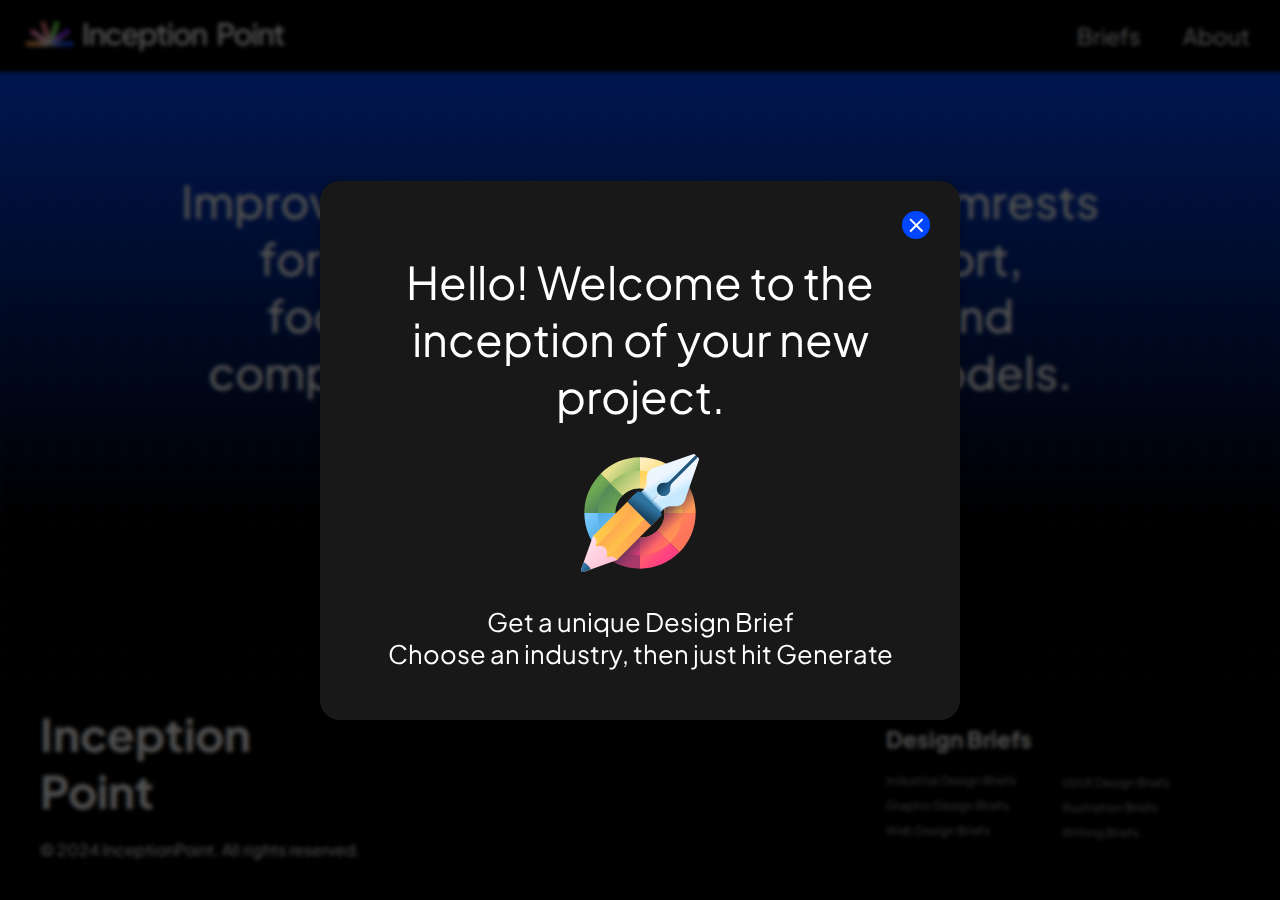
==== index.html @ c04465b9 "made the page responsive." ====
<!DOCTYPE html>
<html lang="en">
<head>
    <meta charset="UTF-8">
    <meta name="viewport" content="width=device-width, initial-scale=1.0">
    <title>Inception Point</title>
    <script defer src="/assets/index.js"></script>
    <link href="/assets/reset.css" rel="stylesheet">
    <link href="/assets/style.css" rel="stylesheet">
</head>
<body>

    <div class="popup-overlay" id="popupOverlay">
        <div class="popup-content">
            <span id="closePopup" class="close-popup"><img src="assets/cross-button.svg" alt=""></span>
            <div> 
            <h2 class="popup-heading">Hello! Welcome to the inception of your new project.</h2>
            <img src="assets/popup-logo.svg">
            <p class="popup-text">Get a unique Design Brief <br>Choose an industry, then just hit Generate</p>
            </div>
        </div>
    </div>

    <nav class="navbar"> 
        <img src="/assets/Logo.svg" alt="Inception Point" class="logo">
        <div class="nav-links">
            <a href="index.html" class="nav">Briefs</a>
            <a href="about.html" class="nav">About</a>
        </div>
    </nav>

    <section> 
        <div class="brief">
            <div id="promptDisplay" class="prompt-display"></div>
            <div class="CTA-buttons">
                <select id="industryFilter">
                    <option value="all">All Industries</option>
                    <option value="Industrial Design">Industrial Design</option>
                    <option value="Graphic Design">Graphic Design</option>
                    <option value="Web Design">Web Design</option>
                    <option value="UI/UX Design">UI/UX Design</option>
                    <option value="Illustration">Illustration</option>
                    <option value="Writing">Writing</option>
                </select>
                <button class="generate" id="generateBtn">Generate Design brief</button>
            </div>
        </div>
    </section>

    <footer class="footer">
        
        <div class="footer-links">

            <div class="column-1">
                <p class="brand">Inception<br> Point</p>
                <p class="copyright">© 2024 InceptionPoint. All rights reserved.</p>
            </div>

            <div class="column-2">
                <div class="right-links">
                    <p class="title">Design Briefs</p>
                    <a href="" class="briefs-link">Industrial Design Briefs</a>
                    <a href="" class="briefs-link">Graphic Design Briefs</a>
                    <a href="" class="briefs-link">Web Design Briefs</a>
                </div>
                <div class="left-links">
                    <a href="" class="briefs-link">UI/UX Design Briefs</a>
                    <a href="" class="briefs-link">Illustration Briefs</a>
                    <a href="" class="briefs-link">Writing Briefs</a>
                </div>
            </div>
        </div>

    </footer>

</body>
</html>
---- assets/style.css ----
@import url('https://fonts.googleapis.com/css2?family=Plus+Jakarta+Sans:ital,wght@0,200..800;1,200..800&display=swap');

:root {
    font-family: 'Plus Jakarta sans'; 
    --typography-base: 15px;
    --spacing: 10px;
    --border-radius: 20px;

    --white: #FFFFFF;
  	--black:#181818;
	  --double-black: #000000;
    --dark-grey: #181818;
    --buton-grey:#2A2A2A;
    --footer : #A7A7A7;
    --backgroundline : #292929;
    
}


body {
  background-color: var(--double-black);
  color: var(--white);
  background-size: 25px 25px;
  z-index: -1;
  background-image:
    linear-gradient(to right, #101010 .5px, transparent 1px),
    linear-gradient(to bottom,  #101010  .5px, transparent 1px);
    
}

  /* POP UP CSSS */
  /* POP UP CSSS */
  /* POP UP CSSS */
  /* POP UP CSSS */
  /* POP UP CSSS */
  /* POP UP CSSS */


.popup-overlay {
  display: flex;
  background:rgba(0, 0, 0, 0.69);
  backdrop-filter: blur(2px);
  align-items: center;
  justify-content: center;
  position: fixed;
  top: 0;
  left: 0;
  width: 100%;
  height: 100%;
  z-index: 9999;
  visibility: hidden;
}

.popup-content {
  align-items: end;
  width: 50%;
  display: flex;
  flex-direction: column;
  background-color: var(--dark-grey);
  padding: 20px;
  border-radius: calc(1* var(--border-radius));
  box-shadow: 0 0 10px rgba(0, 0, 0, 0.3);
  text-align: center;
}

.popup-heading { 
  color: var(--white);
  font-size: calc(3* var(--typography-base));
  margin-right: calc(2* var(--typography-base));
  margin-left: calc(2* var(--typography-base));
  margin-bottom: calc(2* var(--typography-base));
}
.popup-text { 
  color: var(--white);
  font-size: calc(1.7* var(--typography-base));
  margin-right: calc(1* var(--typography-base));
  margin-left: calc(1* var(--typography-base));
  margin-top: calc(2* var(--typography-base));
  margin-bottom: calc(2* var(--typography-base));
  
}

#closePopup {
  color: #fff;
  border: none;
  width: 8%;
  padding: var(--spacing);
  cursor: pointer;
  border-radius: 30px;
}

.popup-overlay {
  /* Existing styles */
  visibility: hidden;
  transform: translateY(100%);
  transition: visibility 0s, transform 0.9s ease-in-out; /* Added transition for smooth animation */
}

.popup-overlay.active {
  visibility: visible;
  transform: translateY(0);
}

  /* NAV BAR CSS */
  /* NAV BAR CSS */
  /* NAV BAR CSS */
  /* NAV BAR CSS */
  /* NAV BAR CSS */
  /* NAV BAR CSS */

  nav {
    display: flex;
    justify-content: space-between;
    align-items: center;
    background-color: var(--double-black);
    padding: 10px 20px;
  }

  .navbar {
    display: flex;
    justify-content: space-between;
    align-items: center;
}
  
  .nav {
    background-color: transparent;
    border: none;
    color: var(--white);
    padding: var(--spacing);
    border-radius: calc(.5* var(--typography-base));
    font-size: calc(1.5* var(--typography-base));
    cursor: pointer;
    margin-left: 20px; 
  }
  
  .nav:hover {
    background-color: var(--dark-grey);
  }

  /* DESIGN BRIEF SECTION CSS  */
  /* DESIGN BRIEF SECTION CSS  */
  /* DESIGN BRIEF SECTION CSS  */
  /* DESIGN BRIEF SECTION CSS  */
  /* DESIGN BRIEF SECTION CSS  */
  /* DESIGN BRIEF SECTION CSS  */
  /* DESIGN BRIEF SECTION CSS  */

.prompt-display .background {
    padding: 20px;
    height: 50vh;
    margin-bottom: calc(5* var(--spacing));
  }

.design-brief { 
    font-size: calc(3* var(--typography-base));
    text-align: center;
    font-weight: 500;
    margin-bottom: calc(4* var(--spacing));
    padding-top: calc(8* var(--spacing));
    padding-right: calc(15* var(--spacing));
    padding-left: calc(15* var(--spacing));
}

.deliverable { 
    text-align: center;
    font-size: calc(1.7* var(--typography-base));
    font-weight: 300;
    margin-left: calc(30* var(--spacing));
    margin-right: calc(30* var(--spacing));
}

.deadline { 
    font-size: calc(1.2* var(--typography-base));
    font-weight: 300;
    margin-top: calc(1.3* var(--spacing));
    margin-bottom: calc(3* var(--spacing));  
}


    /* CTA BUTTONS CSS  */
    /* CTA BUTTONS CSS  */
    /* CTA BUTTONS CSS  */
    /* CTA BUTTONS CSS  */
    /* CTA BUTTONS CSS  */
    
.generate {
    font-size: calc(1.2* var(--typography-base));
    padding: 10px 20px;
    background-color: #007bff;
    font-weight: 400;
    color: #fff;
    border: none;
    border-radius: 10px;
    cursor: pointer;
    margin: calc(1* var(--spacing));
}

button:hover {
    background-color: #0056b3;
    cursor: pointer;
}


#industryFilter {
    padding: 10px 20px;
    font-size: calc(1.2* var(--typography-base));
    font-weight: 500;
    margin: calc(1* var(--spacing));
    cursor: pointer;
    color: var(--double-black);
    background-color: var(--white);
    border-radius: 10px;
  }

.CTA-buttons { 
  display: flex;
  flex-direction: row;
  justify-content: center;
  margin-top: calc(2* var(--spacing));  
  margin-bottom: calc(5* var(--spacing));  
}

/* FOOTER CSS */
/* FOOTER CSS */
/* FOOTER CSS */
/* FOOTER CSS */
/* FOOTER CSS */
/* FOOTER CSS */

footer {
  position: fixed;
  bottom: 0;
  left: 0;
  width: 100%;
  margin-top: auto;
  background-color: var(--double-black);
  color: var(--white);
  padding: var(--spacing);
  margin-top: calc(4* var(--spacing));
}

.footer-links { 
  display: flex;
  flex-direction: row;
  justify-content: space-between
}

.brand {
  font-size: calc(3* var(--typography-base));
  font-weight: bold;
  margin-bottom: 10px;
  margin-left: calc(3* var(--spacing));
}

.title {
  font-size: calc(1.5* var(--typography-base));
  font-weight: bold;
  margin-bottom: calc(2* var(--spacing));
  margin-left: calc(3* var(--spacing));
}

.column-2 { 
  margin-top: calc(2* var(--spacing));
  margin-right: calc(10* var(--spacing));
  display: flex;
  flex-direction: row;
}

.briefs-link {
  font-size: calc(.8* var(--typography-base));
  margin-left: calc(3* var(--spacing));
  margin-bottom: calc(1* var(--spacing));
  display: block;
  color: var(--footer);
}

.left-links { 
    margin-top: calc(5* var(--spacing));
}

.copyright {
  margin-top: calc(2* var(--spacing));
  margin-bottom: calc(3* var(--spacing));
  margin-left: calc(3* var(--spacing));
  text-align: left;
}

@media only screen and (max-width: 1024px) {

.nav {
  padding: var(--spacing);
  border-radius: calc(.5* var(--typography-base));
  font-size: calc(1.2* var(--typography-base));
  cursor: pointer;
  margin-left: 20px; 
  }

nav {
  display: flex;
  justify-content: space-between;
  align-items: center;
  background-color: var(--double-black);
  padding: 5px 10px;
}

.logo{
    width: 30%;
}

.prompt-display .background {
    height: none;
    padding: 20px;
    margin-bottom: calc(2* var(--spacing));  
 }

.design-brief { 
  font-size: calc(2* var(--typography-base));
  margin-bottom: calc(2.5* var(--spacing));
  padding-top: calc(3* var(--spacing));
  padding-right: calc(10* var(--spacing));
  padding-left: calc(10* var(--spacing));
}

.deliverable { 
  font-size: calc(1.3* var(--typography-base));
  margin-left: calc(15* var(--spacing));
  margin-right: calc(15* var(--spacing));
}

.CTA-buttons { 
  margin-top: calc(1* var(--spacing));  
  margin-bottom: calc(1* var(--spacing));  
}


 #industryFilter {
  font-size: calc(1* var(--typography-base));
  margin: calc(1* var(--spacing));
  cursor: pointer;
  color: var(--double-black);
  background-color: var(--white);
  border-radius: 10px;
}

.generate {
  font-size: calc(1* var(--typography-base));
  padding: 10px 20px;
  background-color: #007bff;
  font-weight: 400;
  color: #fff;
  border: none;
  border-radius: 10px;
  cursor: pointer;
  margin: calc(1* var(--spacing));
}

.brand {
  font-size: calc(2* var(--typography-base));
}

.title {
  font-size: calc(1.2* var(--typography-base));
  font-weight: bold;
  margin-bottom: calc(1* var(--spacing));
  margin-left: calc(3* var(--spacing));
}

.briefs-link {
  font-size: calc(.6* var(--typography-base));
  margin-left: calc(3* var(--spacing));
  margin-bottom: calc(.5* var(--spacing));
}

.left-links { 
  margin-top: calc(3.5* var(--spacing));
}

.copyright {
  font-size: calc(.7* var(--typography-base));
  margin-top: calc(1* var(--spacing));
  margin-bottom: calc(3* var(--spacing));
  margin-left: calc(3* var(--spacing));
  text-align: left;
}


}

@media only screen and (max-width: 768px) {

  .nav {
    padding: var(--spacing);
    border-radius: calc(.5* var(--typography-base));
    font-size: calc(1.2* var(--typography-base));
    cursor: pointer;
    margin-left: 20px; 
    }
  
  nav {
    display: flex;
    justify-content: space-between;
    align-items: center;
    background-color: var(--double-black);
    padding: 5px 10px;
  }
  
  .logo{
      width: 30%;
  }
  
  .prompt-display .background {
    padding: 20px;
    margin-bottom: calc(2* var(--spacing));  
   }
  
  .design-brief { 
    font-size: calc(1.6* var(--typography-base));
    margin-bottom: calc(2.5* var(--spacing));
    padding-top: calc(3* var(--spacing));
    padding-right: calc(1* var(--spacing));
    padding-left: calc(1* var(--spacing));
  }
  
  .deliverable { 
    font-size: calc(1.3* var(--typography-base));
    margin-left: calc(5* var(--spacing));
    margin-right: calc(5* var(--spacing));
  }
  
  .CTA-buttons { 
    margin-top: calc(1* var(--spacing));  
    margin-bottom: calc(1* var(--spacing));  
  }
  
  
   #industryFilter {
    font-size: calc(1* var(--typography-base));
    margin: calc(1* var(--spacing));
    cursor: pointer;
    color: var(--double-black);
    background-color: var(--white);
    border-radius: 10px;
  }
  
  .generate {
    font-size: calc(1* var(--typography-base));
    padding: 10px 20px;
    background-color: #007bff;
    border-radius: 10px;
    cursor: pointer;
    margin: calc(1* var(--spacing));
  }
  
  .brand {
    font-size: calc(2* var(--typography-base));
  }
  
  .title {
    font-size: calc(1.2* var(--typography-base));
    font-weight: bold;
    margin-bottom: calc(1* var(--spacing));
    margin-left: calc(3* var(--spacing));
  }
  
  .briefs-link {
    font-size: calc(.6* var(--typography-base));
    margin-left: calc(3* var(--spacing));
    margin-bottom: calc(.5* var(--spacing));
  }
  
  .left-links { 
    margin-top: calc(3.5* var(--spacing));
  }
  
  .copyright {
    font-size: calc(.7* var(--typography-base));
    margin-top: calc(1* var(--spacing));
    margin-bottom: calc(3* var(--spacing));
    margin-left: calc(3* var(--spacing));
    text-align: left;
  }
  
  
  }

  @media only screen and (max-width: 425px) {

    .nav {
      padding: var(--spacing);
      border-radius: calc(.5* var(--typography-base));
      font-size: calc(1* var(--typography-base));
      cursor: pointer;
      margin-left: 20px; 
      }
    
    nav {
      display: flex;
      justify-content: space-between;
      align-items: center;
      background-color: var(--double-black);
      padding: 5px 10px;
    }
    
    .logo{
        width: 35%;
    }
    
    .prompt-display .background {
      padding: 20px;
      /* height: 33vh; */
      margin-bottom: calc(.2* var(--spacing));  
      padding-bottom: 0px;
     }
    
    .design-brief { 
      font-size: calc(1.3* var(--typography-base));
      margin-bottom: calc(2* var(--spacing));
      padding-top: calc(1* var(--spacing));
      padding-right: calc(1* var(--spacing));
      padding-left: calc(1* var(--spacing));
    }
    
    .deliverable { 
      font-size: calc(1* var(--typography-base));
      margin-left: calc(5* var(--spacing));
      margin-right: calc(5* var(--spacing));
    }
    
    .CTA-buttons { 
      text-align: center;
      display: flex;
      flex-direction: column;
      margin-top: calc(1* var(--spacing));  
      margin-bottom: calc(1* var(--spacing));  
      padding-left: calc(4* var(--spacing));  
      padding-right: calc(4* var(--spacing));  
    }
    
    
     #industryFilter {
      font-size: calc(1* var(--typography-base));
      margin: calc(1* var(--spacing));
      cursor: pointer;
      color: var(--double-black);
      background-color: var(--white);
      border-radius: 10px;
    }
    
    .generate {
      font-size: calc(1* var(--typography-base));
      padding: 10px 20px;
      background-color: #007bff;
      font-weight: 400;
      color: #fff;
      border: none;
      border-radius: 10px;
      cursor: pointer;
      margin: calc(1* var(--spacing));
    }
    
    .brand {
      font-size: calc(2* var(--typography-base));
    }
    
    .title {
      font-size: calc(1.2* var(--typography-base));
      font-weight: bold;
      margin-bottom: calc(1* var(--spacing));
      margin-left: calc(3* var(--spacing));
    }
    
    .briefs-link {
      font-size: calc(.6* var(--typography-base));
      margin-left: calc(3* var(--spacing));
      margin-bottom: calc(.5* var(--spacing));
    }
    
    .left-links { 
      margin-top: calc(3.5* var(--spacing));
    }
    
    .copyright {
      font-size: calc(.7* var(--typography-base));
      margin-top: calc(1* var(--spacing));
      margin-bottom: calc(3* var(--spacing));
      margin-left: calc(3* var(--spacing));
      text-align: left;
    }

    .popup-content {
      align-items: end;
      width: 90%;
      display: flex;
      flex-direction: column;
      background-color: var(--dark-grey);
      padding: 6px;
      border-radius: calc(1* var(--border-radius));
      box-shadow: 0 0 10px rgba(0, 0, 0, 0.3);
      text-align: center;
    }
    
    
    .popup-heading { 
      color: var(--white);
      font-size: calc(1.6* var(--typography-base));
      margin-right: calc(0* var(--typography-base));
      margin-left: calc(0* var(--typography-base));
      margin-bottom: calc(2* var(--typography-base));
    }

#closePopup {
  width: 12%;
  padding: var(--spacing);
}

.popup-text { 
  color: var(--white);
  font-size: calc(1.2* var(--typography-base));
  margin-right: calc(0* var(--typography-base));
  margin-left: calc(0* var(--typography-base));
  margin-top: calc(2* var(--typography-base));
  margin-bottom: calc(2* var(--typography-base));
  
}

    }
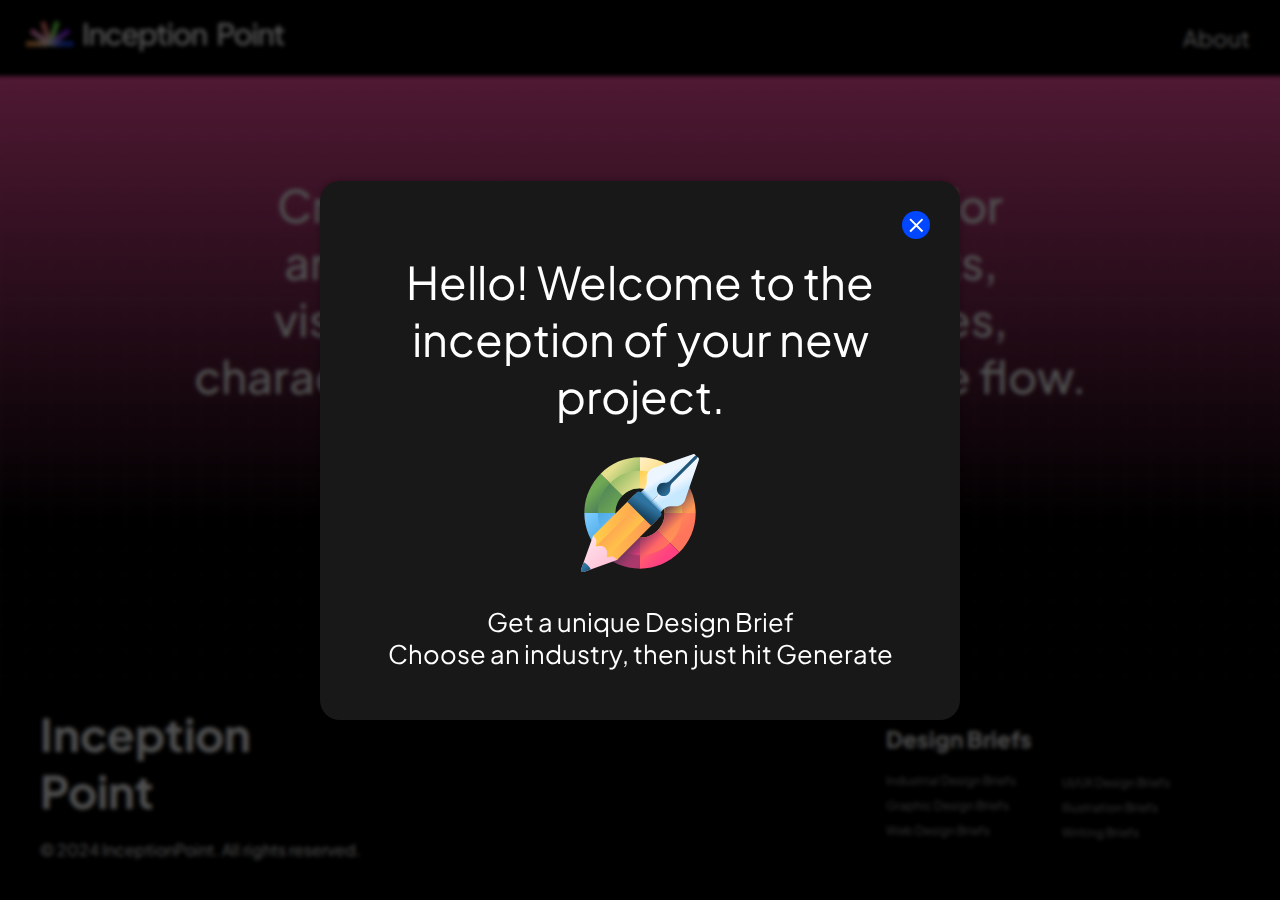
==== commit 427c44a2: "edited the navbar" ====
--- a/index.html
+++ b/index.html
@@ -20,11 +20,12 @@
             </div>
         </div>
     </div>
-
+    
     <nav class="navbar"> 
-        <img src="/assets/Logo.svg" alt="Inception Point" class="logo">
+        <a href="index.html">
+            <img src="/assets/Logo.svg" alt="Inception Point" class="logo">
+        </a>
         <div class="nav-links">
-            <a href="index.html" class="nav">Briefs</a>
             <a href="about.html" class="nav">About</a>
         </div>
     </nav>
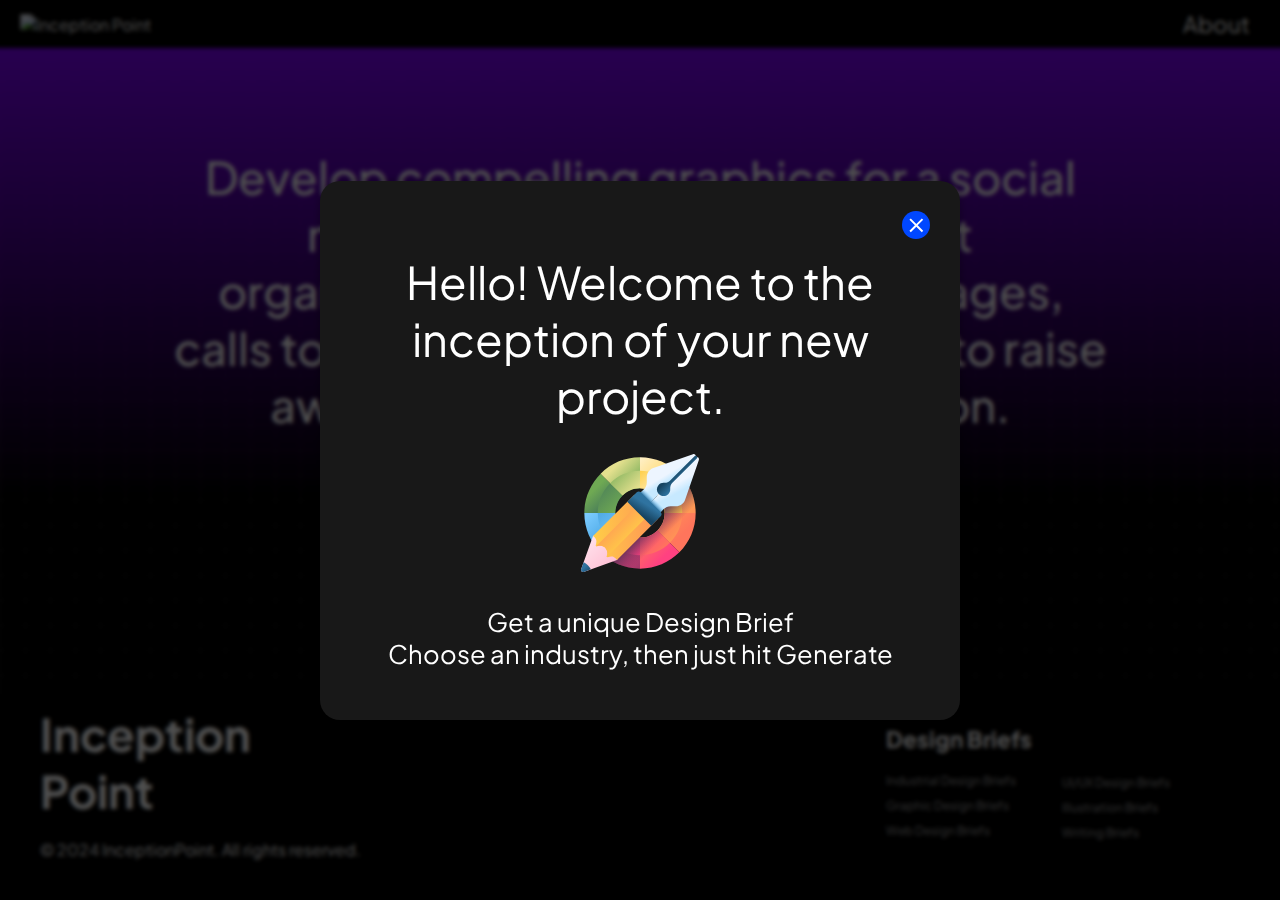
==== commit fac83bd8: "renamed the the logo file" ====
--- a/index.html
+++ b/index.html
@@ -4,9 +4,9 @@
     <meta charset="UTF-8">
     <meta name="viewport" content="width=device-width, initial-scale=1.0">
     <title>Inception Point</title>
-    <script defer src="/assets/index.js"></script>
-    <link href="/assets/reset.css" rel="stylesheet">
-    <link href="/assets/style.css" rel="stylesheet">
+    <script defer src="../assets/index.js"></script>
+    <link href="../assets/reset.css" rel="stylesheet">
+    <link href="../assets/style.css" rel="stylesheet">
 </head>
 <body>
 
@@ -20,10 +20,10 @@
             </div>
         </div>
     </div>
-    
+
     <nav class="navbar"> 
         <a href="index.html">
-            <img src="/assets/Logo.svg" alt="Inception Point" class="logo">
+            <img src="/assets/logo.svg" alt="Inception Point" class="logo">
         </a>
         <div class="nav-links">
             <a href="about.html" class="nav">About</a>
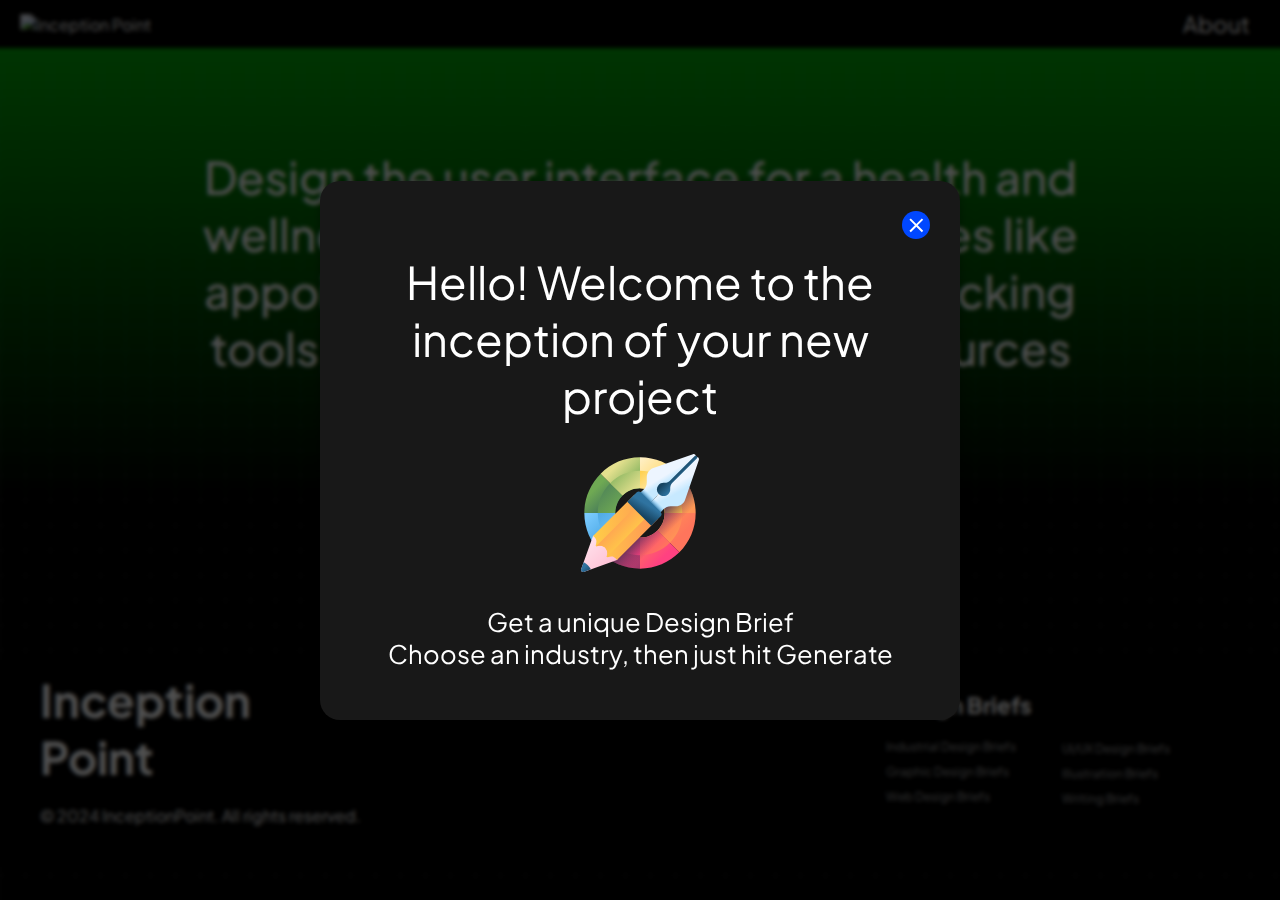
==== commit 638c3a9d: "troubleshooting file linking." ====
--- a/index.html
+++ b/index.html
@@ -4,9 +4,9 @@
     <meta charset="UTF-8">
     <meta name="viewport" content="width=device-width, initial-scale=1.0">
     <title>Inception Point</title>
-    <script defer src="../assets/index.js"></script>
-    <link href="../assets/reset.css" rel="stylesheet">
-    <link href="../assets/style.css" rel="stylesheet">
+    <script defer src="./assets/index.js"></script>
+    <link href="./assets/reset.css" rel="stylesheet">
+    <link href="./assets/style.css" rel="stylesheet">
 </head>
 <body>
 
@@ -14,7 +14,7 @@
         <div class="popup-content">
             <span id="closePopup" class="close-popup"><img src="assets/cross-button.svg" alt=""></span>
             <div> 
-            <h2 class="popup-heading">Hello! Welcome to the inception of your new project.</h2>
+            <h2 class="popup-heading">Hello! Welcome to the inception of your new project</h2>
             <img src="assets/popup-logo.svg">
             <p class="popup-text">Get a unique Design Brief <br>Choose an industry, then just hit Generate</p>
             </div>
@@ -60,7 +60,7 @@
             <div class="column-2">
                 <div class="right-links">
                     <p class="title">Design Briefs</p>
-                    <a href="" class="briefs-link">Industrial Design Briefs</a>
+                    <a href="indutrial-design.html" class="briefs-link">Industrial Design Briefs</a>
                     <a href="" class="briefs-link">Graphic Design Briefs</a>
                     <a href="" class="briefs-link">Web Design Briefs</a>
                 </div>
--- a/assets/style.css
+++ b/assets/style.css
@@ -228,7 +228,7 @@
 /* FOOTER CSS */
 
 footer {
-  position: fixed;
+  position: relative;
   bottom: 0;
   left: 0;
   width: 100%;
@@ -405,7 +405,7 @@
   }
   
   .logo{
-      width: 30%;
+      width: 40%;
   }
   
   .prompt-display .background {
@@ -479,9 +479,24 @@
     margin-left: calc(3* var(--spacing));
     text-align: left;
   }
-  
-  
-  }
+
+  .popup-heading { 
+    color: var(--white);
+    font-size: calc(1.5* var(--typography-base));
+    margin-right: calc(0* var(--typography-base));
+    margin-left: calc(0* var(--typography-base));
+    margin-bottom: calc(2* var(--typography-base));
+  }
+
+  .popup-text { 
+    font-size: calc(1.2* var(--typography-base));
+  }
+
+  #closePopup {
+    width: 15%;
+  }
+
+}
 
   @media only screen and (max-width: 425px) {
 
@@ -499,21 +514,24 @@
       align-items: center;
       background-color: var(--double-black);
       padding: 5px 10px;
+      display: flex;
+      align-items: center;
     }
     
     .logo{
-        width: 35%;
+        width: 50%;
     }
     
     .prompt-display .background {
       padding: 20px;
-      /* height: 33vh; */
+      height: 40vh;
       margin-bottom: calc(.2* var(--spacing));  
       padding-bottom: 0px;
      }
     
     .design-brief { 
       font-size: calc(1.3* var(--typography-base));
+      margin-top: calc(4* var(--spacing));
       margin-bottom: calc(2* var(--spacing));
       padding-top: calc(1* var(--spacing));
       padding-right: calc(1* var(--spacing));
@@ -558,6 +576,31 @@
       margin: calc(1* var(--spacing));
     }
     
+
+.footer-links{ 
+  display: flex;
+  flex-direction: column;
+}
+
+footer {
+  position: relative;
+  bottom: 0;
+  left: 0;
+  width: 100%;
+  margin-top: auto;
+  background-color: var(--double-black);
+  color: var(--white);
+  padding: var(--spacing);
+  margin-top: calc(4* var(--spacing));
+}
+
+    .column-2 { 
+      margin-top: calc(0* var(--spacing));
+      margin-right: calc(2* var(--spacing));
+      display: flex;
+      flex-direction: row;
+    }
+
     .brand {
       font-size: calc(2* var(--typography-base));
     }
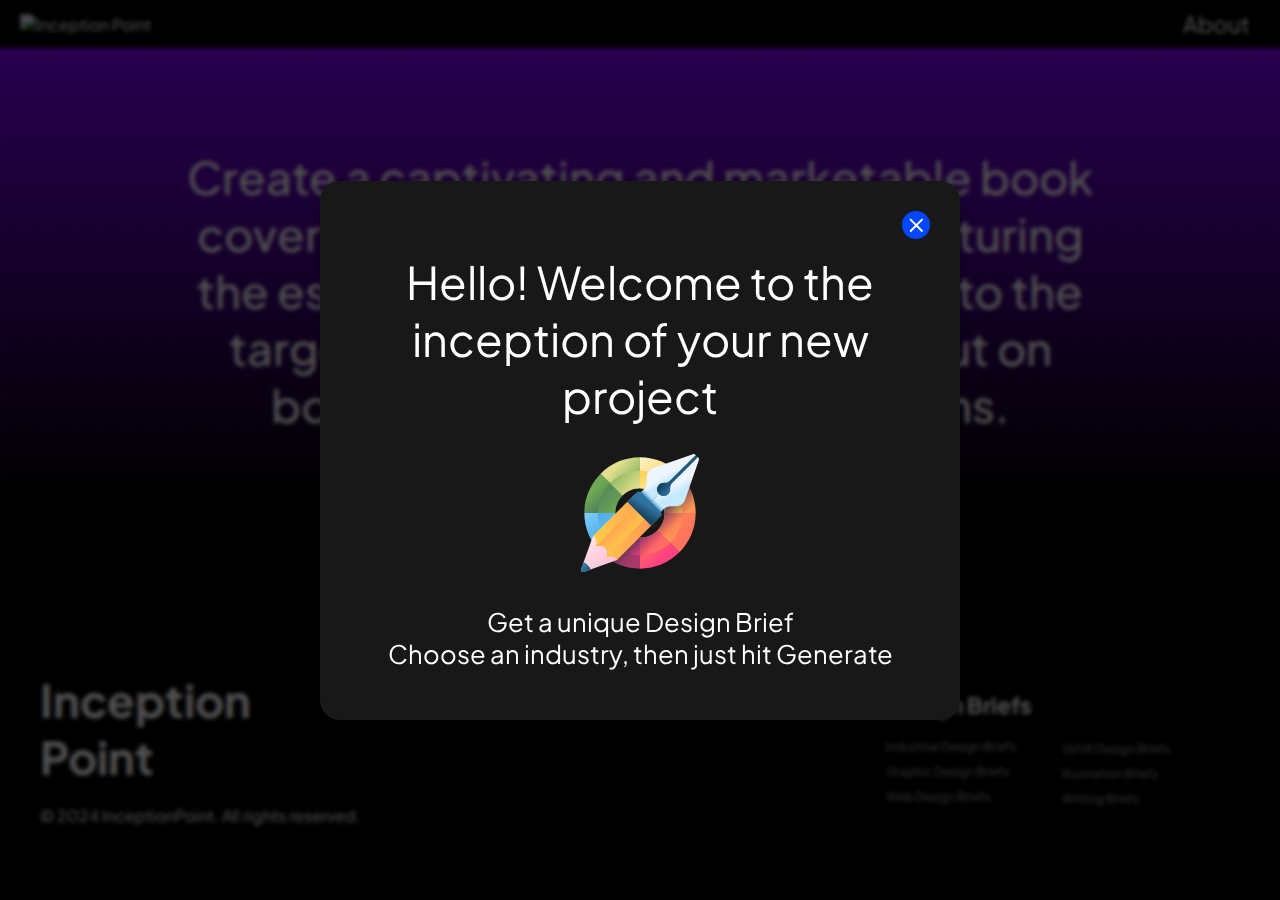
==== commit 009164b2: "Update index.html" ====
--- a/index.html
+++ b/index.html
@@ -15,7 +15,7 @@
             <span id="closePopup" class="close-popup"><img src="assets/cross-button.svg" alt=""></span>
             <div> 
             <h2 class="popup-heading">Hello! Welcome to the inception of your new project</h2>
-            <img src="assets/popup-logo.svg">
+            <img src="./assets/popup-logo.svg">
             <p class="popup-text">Get a unique Design Brief <br>Choose an industry, then just hit Generate</p>
             </div>
         </div>
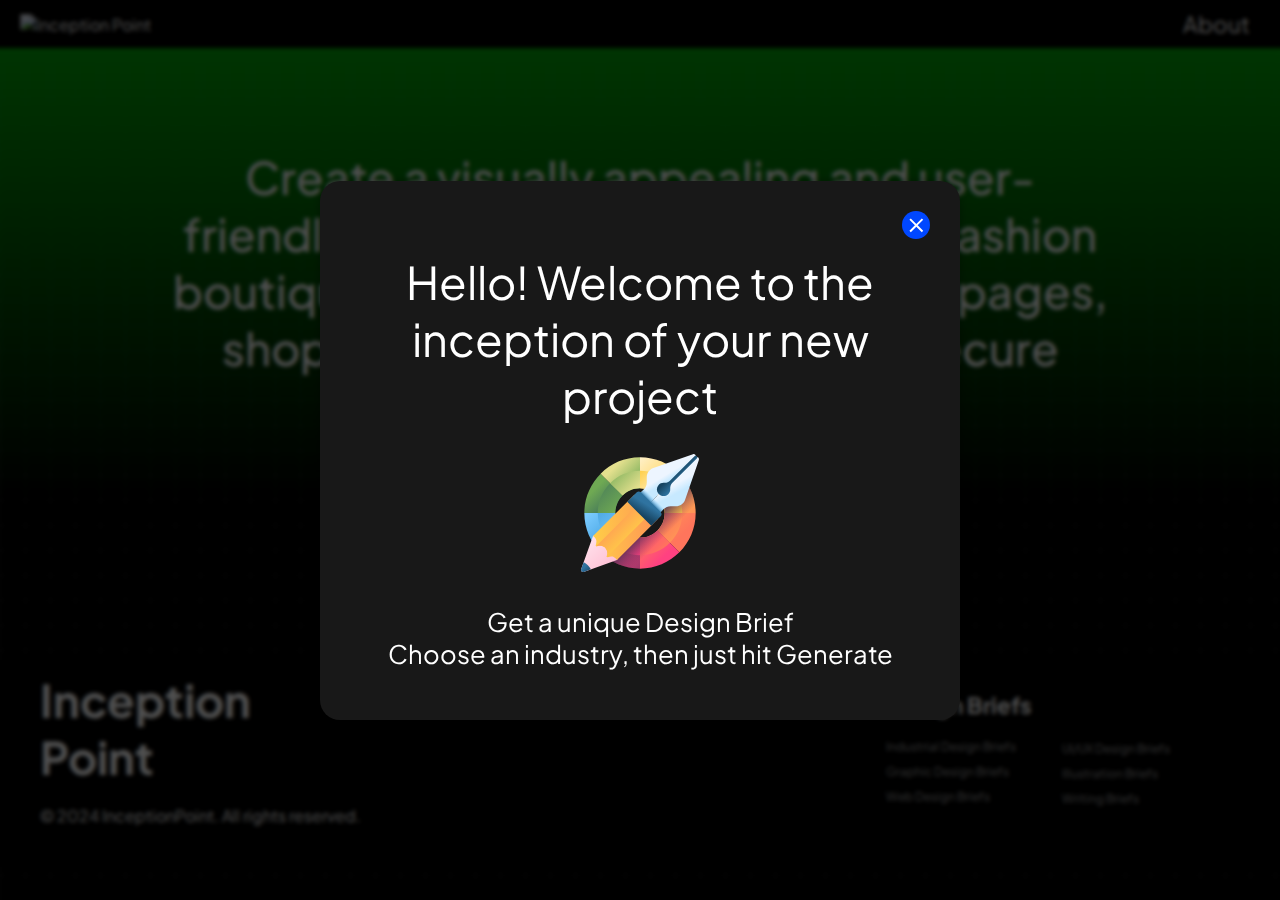
==== commit 779a5859: "Update index.html" ====
--- a/index.html
+++ b/index.html
@@ -15,7 +15,7 @@
             <span id="closePopup" class="close-popup"><img src="assets/cross-button.svg" alt=""></span>
             <div> 
             <h2 class="popup-heading">Hello! Welcome to the inception of your new project</h2>
-            <img src="./assets/popup-logo.svg">
+            <img src="assets/popup-logo.svg">
             <p class="popup-text">Get a unique Design Brief <br>Choose an industry, then just hit Generate</p>
             </div>
         </div>
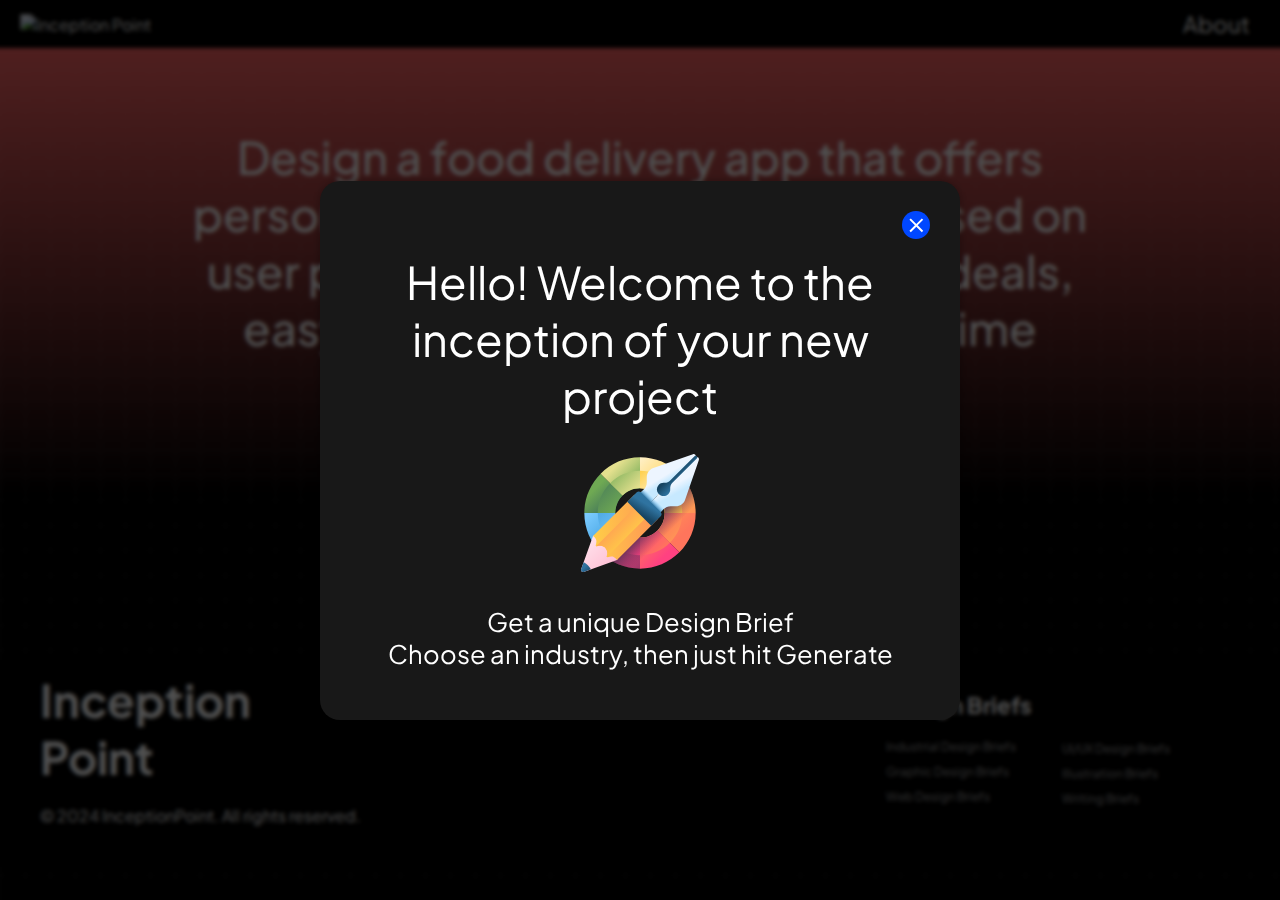
==== commit 2127035e: "reworked on the logo size" ====
--- a/index.html
+++ b/index.html
@@ -23,7 +23,7 @@
 
     <nav class="navbar"> 
         <a href="index.html">
-            <img src="/assets/logo.svg" alt="Inception Point" class="logo">
+            <img src="assets/logo.svg" alt="Inception Point" class="logo">
         </a>
         <div class="nav-links">
             <a href="about.html" class="nav">About</a>
--- a/assets/style.css
+++ b/assets/style.css
@@ -156,7 +156,7 @@
     text-align: center;
     font-weight: 500;
     margin-bottom: calc(4* var(--spacing));
-    padding-top: calc(8* var(--spacing));
+    padding-top: calc(6* var(--spacing));
     padding-right: calc(15* var(--spacing));
     padding-left: calc(15* var(--spacing));
 }
@@ -304,7 +304,7 @@
 }
 
 .logo{
-    width: 30%;
+    width: 90%;
 }
 
 .prompt-display .background {
@@ -405,7 +405,7 @@
   }
   
   .logo{
-      width: 40%;
+      width: 60%;
   }
   
   .prompt-display .background {
@@ -425,6 +425,7 @@
     font-size: calc(1.3* var(--typography-base));
     margin-left: calc(5* var(--spacing));
     margin-right: calc(5* var(--spacing));
+  
   }
   
   .CTA-buttons { 
@@ -524,14 +525,14 @@
     
     .prompt-display .background {
       padding: 20px;
-      height: 40vh;
+      height: 45vh;
       margin-bottom: calc(.2* var(--spacing));  
       padding-bottom: 0px;
      }
     
     .design-brief { 
       font-size: calc(1.3* var(--typography-base));
-      margin-top: calc(4* var(--spacing));
+      margin-top: calc(2.5* var(--spacing));
       margin-bottom: calc(2* var(--spacing));
       padding-top: calc(1* var(--spacing));
       padding-right: calc(1* var(--spacing));
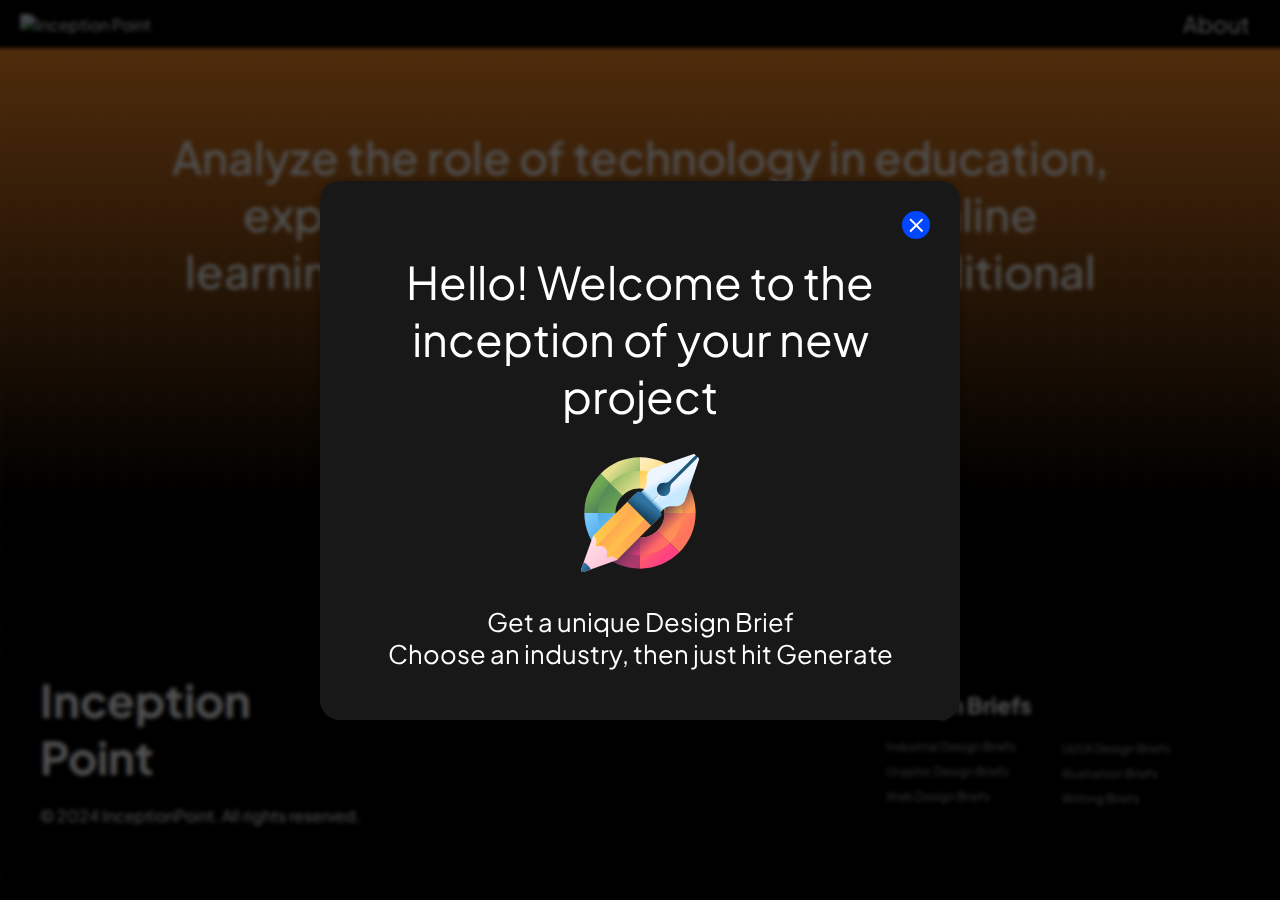
==== commit 3ad625e1: "Added Favicon" ====
--- a/index.html
+++ b/index.html
@@ -7,6 +7,7 @@
     <script defer src="./assets/index.js"></script>
     <link href="./assets/reset.css" rel="stylesheet">
     <link href="./assets/style.css" rel="stylesheet">
+    <link rel="icon" type="image/x-icon" href="./assets/favicon.png">
 </head>
 <body>
 
@@ -15,7 +16,7 @@
             <span id="closePopup" class="close-popup"><img src="assets/cross-button.svg" alt=""></span>
             <div> 
             <h2 class="popup-heading">Hello! Welcome to the inception of your new project</h2>
-            <img src="assets/popup-logo.svg">
+            <img src="./assets/popup-logo.svg">
             <p class="popup-text">Get a unique Design Brief <br>Choose an industry, then just hit Generate</p>
             </div>
         </div>
